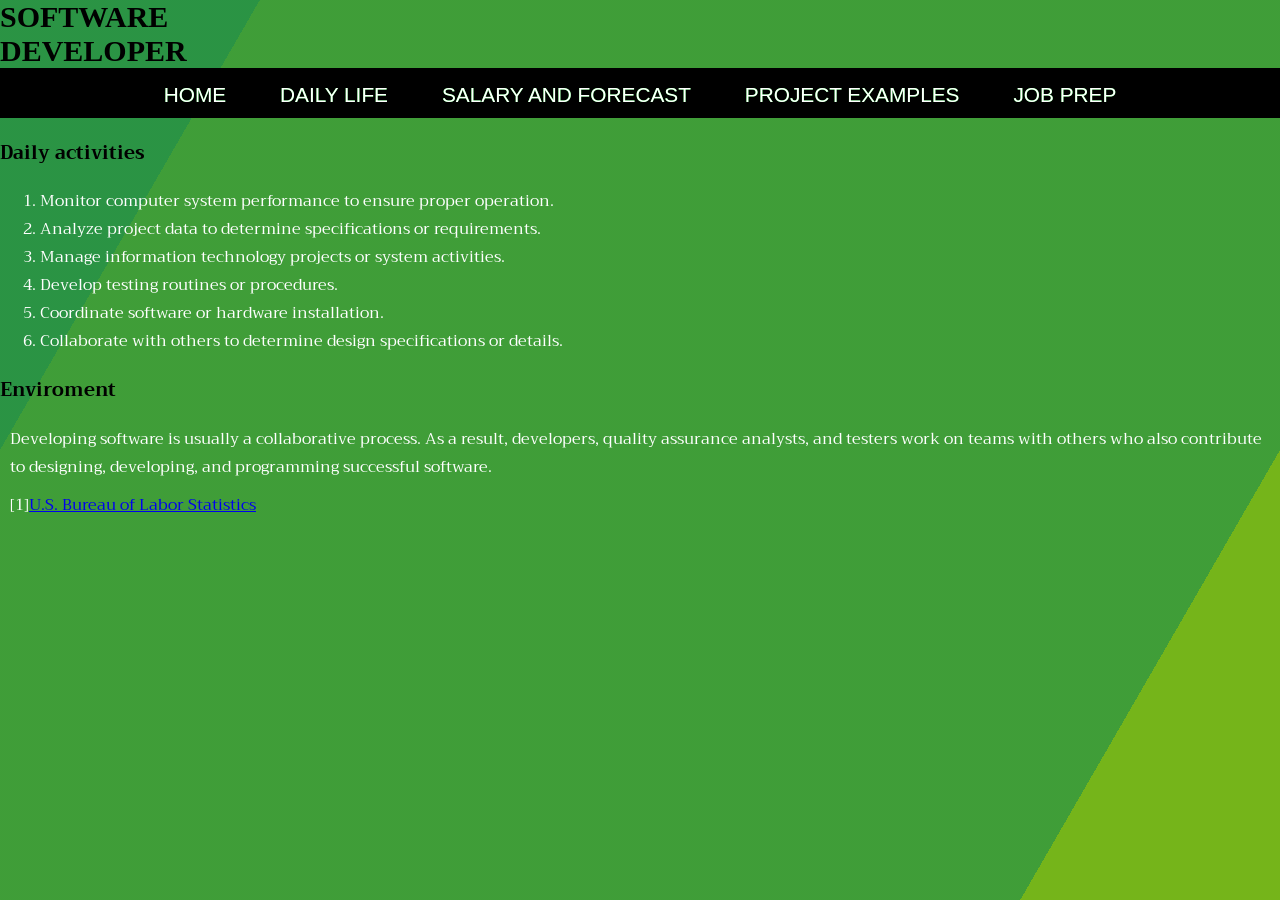
==== day.html @ b9f98531 "Test" ====
<html>
 <head>
<div class="bg"></div>
<div class="bg bg2"></div>
<div class="bg bg3"></div>


<link rel="stylesheet" href="style2.css">
 <link rel="stylesheet" href="https://fonts.googleapis.com/css?family=Trirong">
<link rel="stylesheet" href="https://fonts.googleapis.com/css?family=Trirong&effect=neon|outline|emboss|shadow-multiple|3d|3d-float">
<div class="split-text-container">
    <span class="text-part left">Soft</span>
    <span class="text-part right">ware</span>
</div>
<div class="split-text-container" >
    <span class="text-part left">Deve</span>
    <span class="text-part right">loper</span>
</div>

<style>

</style>
<a class="anchor" name="nav-2"></a>
<section class="nav-2">
    <nav>
    <a class="item" href="index.html">
      <div data-text="Home" class="linktext">Home</div></a>
    <a class="item" href="day.html">
      <div data-text="Daily Life" class="linktext">Daily Life</div></a>
    <a class="item" href="money.html">
      <div data-text="Salary and Forecast" class="linktext">Salary and Forecast</div></a>
    <a class="item" href="example.html">
      <div data-text="Project Examples" class="linktext">Project Examples</div></a>
    <a class="item" href="prep.html">
      <div data-text="Job Prep" class="linktext">Job Prep</div></a>
    </nav>
</section>

<style>
body {
  font-family: "Trirong", serif;
}


</style>
<style>
body {
  margin: 0;
  padding: 0;
}

h2, p {
  margin: 10px;
}

ul {
  list-style-type: none;
  margin: 0;
  padding: 0;
  background-color:#012a4a;
  display: flex;
}

ul li a {
  display: block;
  color: white;
  padding: 14px 16px;
  text-decoration: none;
}

ul li a:hover:not(.active) {
  background-color:#468faf;
}

ul li a.active {
  background-color: #274c77;
}
</style>

</head>
  <body>

  <div id="grad1"></div>
  <h3 class="font-effect-shadow-multiple">Daily activities</h3>
  <ol>
    
<li>Monitor computer system performance to ensure proper operation.</li>
<li>Analyze project data to determine specifications or requirements.</li>
<li>Manage information technology projects or system activities.</li>
<li>Develop testing routines or procedures.</li>
<li>Coordinate software or hardware installation.</li>
<li>Collaborate with others to determine design specifications or details.</li>
    
  </ol>
  <h3 class="font-effect-shadow-multiple">Enviroment</h3>
  <p>Developing software is usually a collaborative process. As a result, developers, quality assurance analysts, and testers work on teams with others who also contribute to designing, developing, and programming successful software.</p>


<p>[1]<a href="https://www.bls.gov/ooh/computer-and-information-technology/software-developers.htm#tab-2">U.S. Bureau of Labor Statistics</a></p>

  </body>
</html>
---- style2.css ----
html {
  height:100%;
}

body {
  background-color: rgb(45, 155, 45);
  font-family: "Trirong", serif;
}

p{
  color:white;
  
}
ol{
  color:white;
  
  
}


nav{
  text-align: center;
  width: 100%;
}

.nav-2 nav{
  background:#000000;
}

.nav-2 .linktext{
  font-size:1.3em;
  text-align:center;
  position:relative;
  z-index:2;
  color:#00d81d;
  text-decoration:none;
  font-family: 'Righteous', Arial, sans-serif;
  text-transform:uppercase;
  transition:0.3s ease-in-out;
  -webkit-transition:0.3s ease-in-out;
  transition-delay:0s;
  -webkit-transition-delay:0s;
}

.nav-2 .linktext:before{
  display:inline-block;
  content:attr(data-text);
  position:absolute;
  top:0px;
  transition:0.3s ease-in-out;
  -webkit-transition:0.3s ease-in-out;
  transition-delay:0.15s;
  -webkit-transition-delay:0.15s;
  opacity:1;
  color:#ffffff;
}

.nav-2 .item{
  position:relative;
  display:inline-block;
  height:35px;
  padding-top:15px;
  margin-left:25px;
  margin-right:25px;
  background:transparent;
  z-index:2;
  color:#007BFF;
  text-decoration:none;
  font-family:Arial, sans-serif;
  text-transform:uppercase;
  transition:0.3s ease-in-out;
  -webkit-transition:0.3s ease-in-out;
}

.nav-2 .item:hover .linktext{
  transform:scale(1.3);
  -webkit-transform:scale(1.3);
  transition-delay:0.15s;
  -webkit-transition-delay:0.15s;
}

.nav-2 .item:hover .linktext:before{
  transform:translateY(30px);
  -webkit-transform:translateY(30px);
  transition-delay:0s;
  -webkit-transition-delay:0s;
  opacity:0;
}






.split-text-container {
    display: flex;
    font-size: 30px;
    font-weight: bold;
    font-family:cursive;
    text-transform: uppercase;
    color: #000000;
    overflow: hidden;
}

.text-part {
    display: inline-block;
    position: relative;
    transform: translateX(0);
    animation-duration: 1s;
    animation-timing-function: ease-out;
    animation-fill-mode: forwards;
}

.text-part.left {
    transform: translateX(-200%);
    animation-name: slide-in-left;
}

.text-part.right {
    transform: translateX(200%);
    animation-name: slide-in-right;
}

@keyframes slide-in-left {
    0% {
        transform: translateX(200%);
    }
    100% {
        transform: translateX(0);
    }
}

@keyframes slide-in-right {
    0% {
        transform: translateX(-200%);
    }
    100% {
        transform: translateX(0);
    }
}






.bg {
  animation:slide 3s ease-in-out forwards;
  background-image: linear-gradient(-60deg, #80b918 50%, #2b9348 50%);
  bottom:0;
  left:-50%;
  opacity:.5;
  position:fixed;
  right:-50%;
  top:0;
  z-index:-1;
}

.bg2 {
  animation-direction:alternate-reverse;
  animation-duration:3s;
}

.bg3 {
  animation-duration:2s;
}

.content {
  background-color:rgba(255,255,255,.8);
  border-radius:.25em;
  box-shadow:0 0 .25em rgba(0,0,0,.25);
  box-sizing:border-box;
  left:50%;
  padding:10vmin;
  position:fixed;
  text-align:center;
  top:50%;
  transform:translate(-50%, -50%);
}

@keyframes slide {
  0% {
    transform:translateX(-25%);
  }
  100% {
    transform:translateX(25%);
  }
}
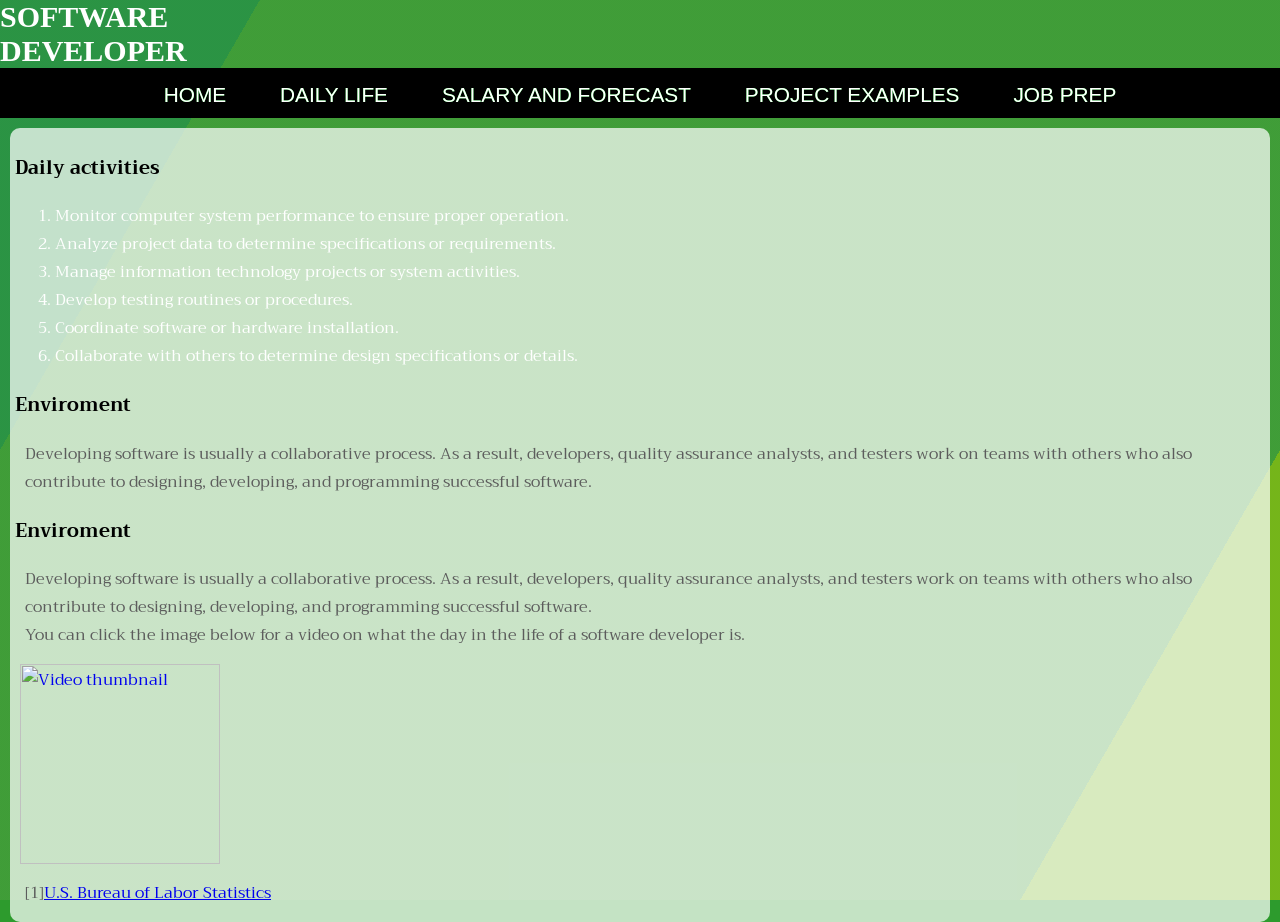
==== commit 3d8d87ea: "First 3 pages added text box and overhauled layout." ====
--- a/day.html
+++ b/day.html
@@ -78,8 +78,10 @@
 </style>
 
 </head>
-  <body>
+<body>
 
+<main>
+<article>
   <div id="grad1"></div>
   <h3 class="font-effect-shadow-multiple">Daily activities</h3>
   <ol>
@@ -94,9 +96,16 @@
   </ol>
   <h3 class="font-effect-shadow-multiple">Enviroment</h3>
   <p>Developing software is usually a collaborative process. As a result, developers, quality assurance analysts, and testers work on teams with others who also contribute to designing, developing, and programming successful software.</p>
-
+  <h3 class="font-effect-shadow-multiple">Enviroment</h3>
+  <p>Developing software is usually a collaborative process. As a result, developers, quality assurance analysts, and testers work on teams with others who also contribute to designing, developing, and programming successful software.<br>
+     You can click the image below for a video on what the day in the life of a software developer is.</p>
+  <a href="https://www.youtube.com/watch?v=WWggmC8kYZc" target="_blank">
+<img src="https://www.startpage.com/av/proxy-image?piurl=https%3A%2F%2Fpbs.twimg.com%2Fmedia%2FHSkLx7waQAE5JUm%3Fformat%3Dwebp%26name%3Dmedium&sp=1790196145T2021763aac2e975531806701641384e85e85b56c15e7295008bdacd8c0f6f7ed" alt="Video thumbnail" width="200">
+</a>
 
 <p>[1]<a href="https://www.bls.gov/ooh/computer-and-information-technology/software-developers.htm#tab-2">U.S. Bureau of Labor Statistics</a></p>
+</article>
+</main>
 
-  </body>
+</body>
 </html>
--- a/style2.css
+++ b/style2.css
@@ -8,7 +8,7 @@
 }
 
 p{
-  color:white;
+  color:rgb(92, 92, 92);
   
 }
 ol{
@@ -17,6 +17,29 @@
   
 }
 
+img{
+
+margin: 5px;
+
+}
+
+article{
+
+  background-color:rgba(255, 255, 255, 0.72);
+  width: fit-content;
+  float: left;
+  margin-top: 50px;
+  margin: 10px;
+  border-radius: 10px;
+  padding: 5px;
+}
+
+main{
+
+width: 100%;
+height: 60%;
+
+}
 
 nav{
   text-align: center;
@@ -98,7 +121,7 @@
     font-weight: bold;
     font-family:cursive;
     text-transform: uppercase;
-    color: #000000;
+    color: #ffffff;
     overflow: hidden;
 }
 
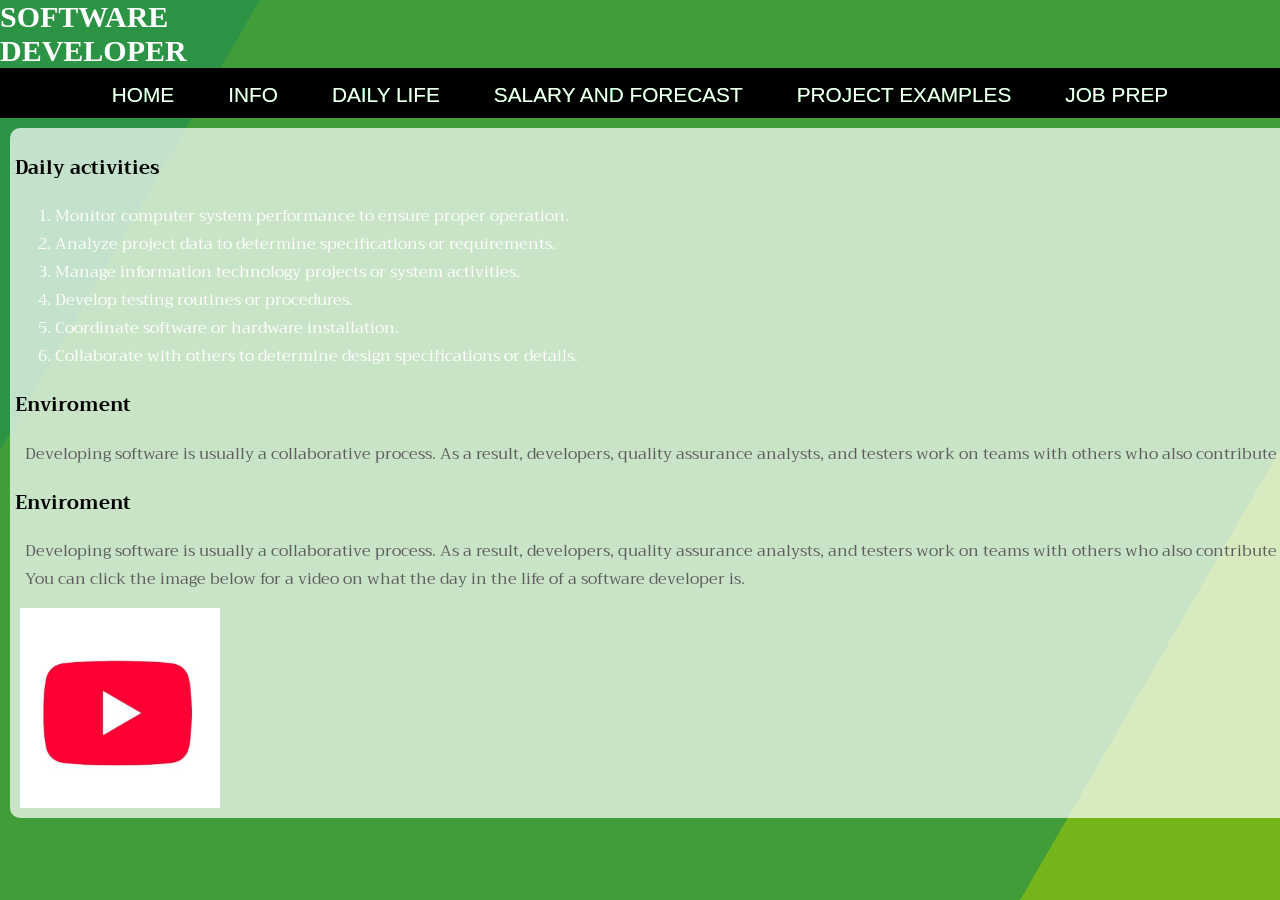
==== commit f633e299: "MAjor UI changes and page re-arragement." ====
--- a/day.html
+++ b/day.html
@@ -22,9 +22,11 @@
 </style>
 <a class="anchor" name="nav-2"></a>
 <section class="nav-2">
-    <nav>
+     <nav>
+    <a class="item" href="home.html">
+      <div data-text="Home" class="linktext">Home</div></a>
     <a class="item" href="index.html">
-      <div data-text="Home" class="linktext">Home</div></a>
+      <div data-text="Info" class="linktext">Info</div></a>
     <a class="item" href="day.html">
       <div data-text="Daily Life" class="linktext">Daily Life</div></a>
     <a class="item" href="money.html">
@@ -100,10 +102,9 @@
   <p>Developing software is usually a collaborative process. As a result, developers, quality assurance analysts, and testers work on teams with others who also contribute to designing, developing, and programming successful software.<br>
      You can click the image below for a video on what the day in the life of a software developer is.</p>
   <a href="https://www.youtube.com/watch?v=WWggmC8kYZc" target="_blank">
-<img src="https://www.startpage.com/av/proxy-image?piurl=https%3A%2F%2Fpbs.twimg.com%2Fmedia%2FHSkLx7waQAE5JUm%3Fformat%3Dwebp%26name%3Dmedium&sp=1790196145T2021763aac2e975531806701641384e85e85b56c15e7295008bdacd8c0f6f7ed" alt="Video thumbnail" width="200">
+<img src="./public/video.png" alt="Video thumbnail" width="200">
 </a>
 
-<p>[1]<a href="https://www.bls.gov/ooh/computer-and-information-technology/software-developers.htm#tab-2">U.S. Bureau of Labor Statistics</a></p>
 </article>
 </main>
 
--- a/style2.css
+++ b/style2.css
@@ -26,7 +26,7 @@
 article{
 
   background-color:rgba(255, 255, 255, 0.72);
-  width: fit-content;
+  width: 1885px;
   float: left;
   margin-top: 50px;
   margin: 10px;
